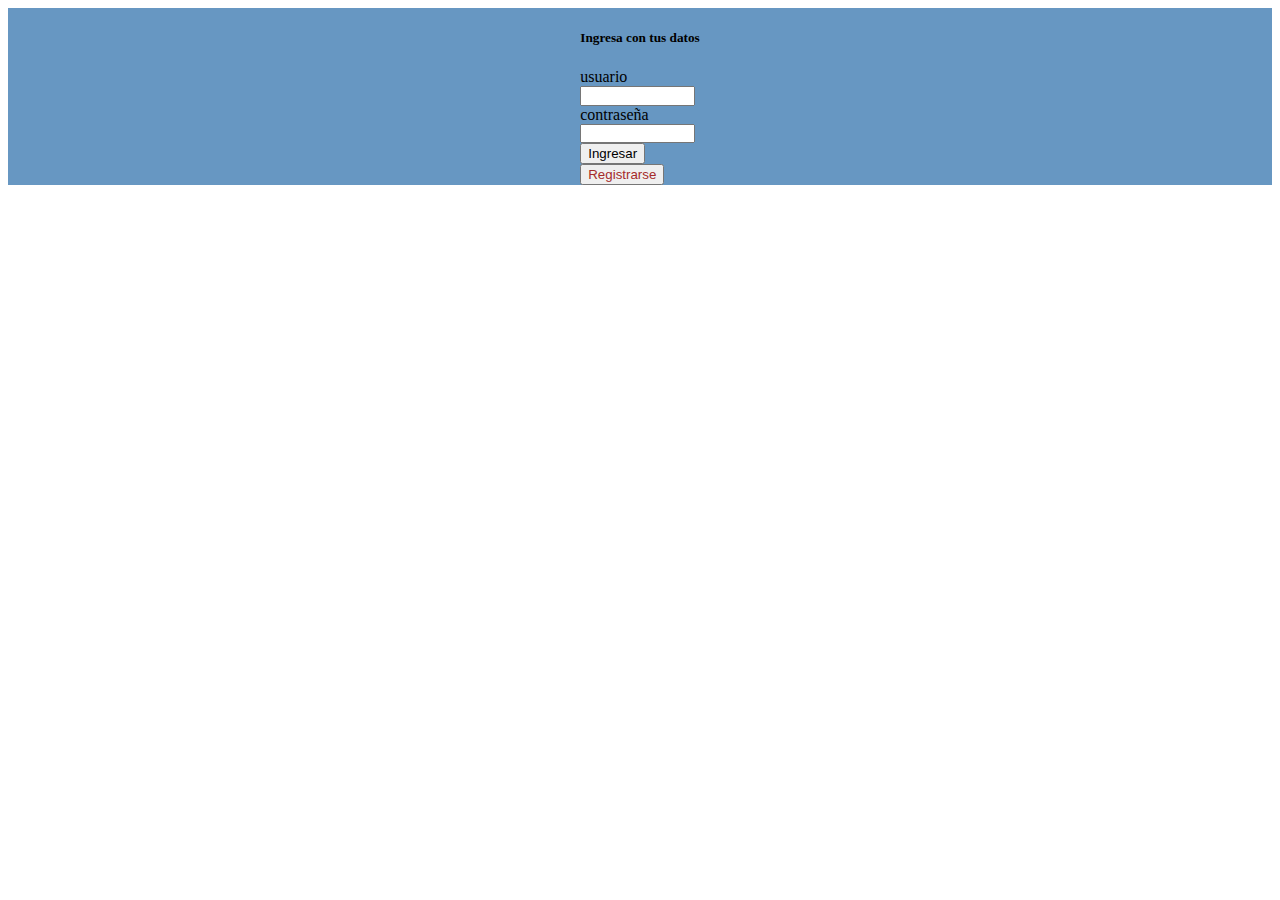
==== index.html @ 1b33f663 "aca esta" ====
<!DOCTYPE html>
<html lang="en">
<head>
    <meta charset="UTF-8">
    <meta name="viewport" content="width=device-width, initial-scale=1.0">
    <title>Ingreso</title>
    <link rel="stylesheet" href="estilo..ingreso.css">
</head>
<body>
    <div id="contenedor">
        <h5>Ingresa con tus datos</h5>
        <label for="usuario">usuario</label>
        <input type="text" id="usuario">
        <label for="constrasenia">contraseña</label>
        <input type="text" id="constrasenia">
        <a href="memoria.html">
        <button >Ingresar</button>
        </a>
        <a href="registrarse.html">
        <button id="login">Registrarse</button>
        </a>
    </div>
    <script src="algoritmos.pagina.js"></script>
</body>
</html>
---- estilo..ingreso.css ----
#contenedor {
    display: grid;
    place-content: center;
    background-color: rgb(103, 151, 194);
    
}

#login {
    color: brown;
}

#contenedor-registro {
    display: grid;
    place-content: center;
    background-color: rgb(20, 238, 154);
    
}

.mensaje {
    display: grid;
    place-content: center;
    color: blue;
}

#body-centers {
    display: grid;
    place-content: center;
}

input {
    width: 8em;
    height: 1em;
}

#pie {
    background-color: aquamarine;
    height: 3em;
    font-family: 'Times New Roman', Times, serif;
    display: grid;
    place-content: center;
}

img {
    width: 4em;
    height: 4em;
}
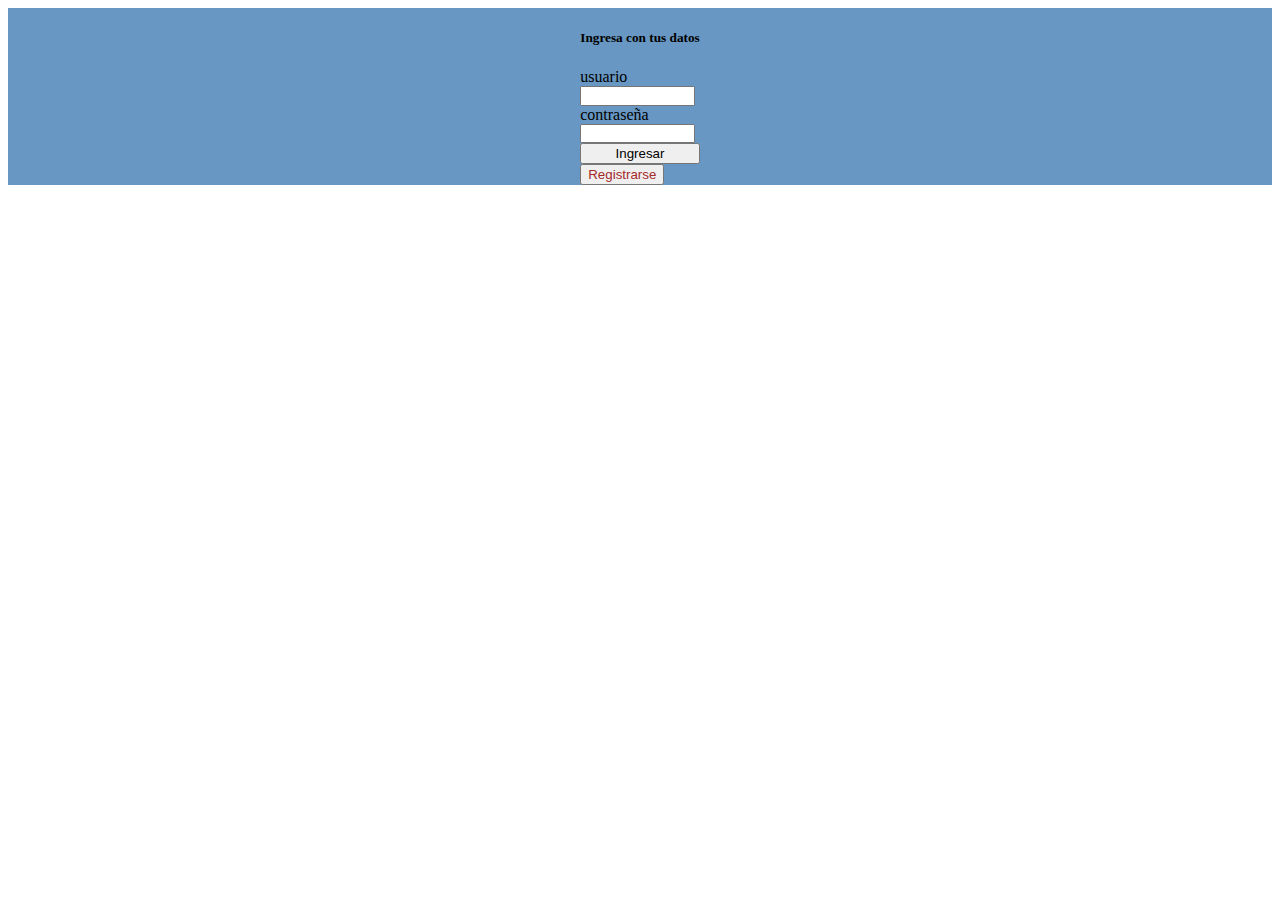
==== commit f723eab2: "actualizado" ====
--- a/index.html
+++ b/index.html
@@ -1,11 +1,13 @@
 <!DOCTYPE html>
 <html lang="en">
+
 <head>
     <meta charset="UTF-8">
     <meta name="viewport" content="width=device-width, initial-scale=1.0">
     <title>Ingreso</title>
     <link rel="stylesheet" href="estilo..ingreso.css">
 </head>
+
 <body>
     <div id="contenedor">
         <h5>Ingresa con tus datos</h5>
@@ -13,13 +15,14 @@
         <input type="text" id="usuario">
         <label for="constrasenia">contraseña</label>
         <input type="text" id="constrasenia">
-        <a href="memoria.html">
-        <button >Ingresar</button>
-        </a>
+        <button onclick="ingresar()">Ingresar</button>
+
         <a href="registrarse.html">
-        <button id="login">Registrarse</button>
+            <button id="login">Registrarse</button>
         </a>
     </div>
-    <script src="algoritmos.pagina.js"></script>
+    <p id="mensaje"></p>
+    <script src="json.js"></script>
 </body>
+
 </html>